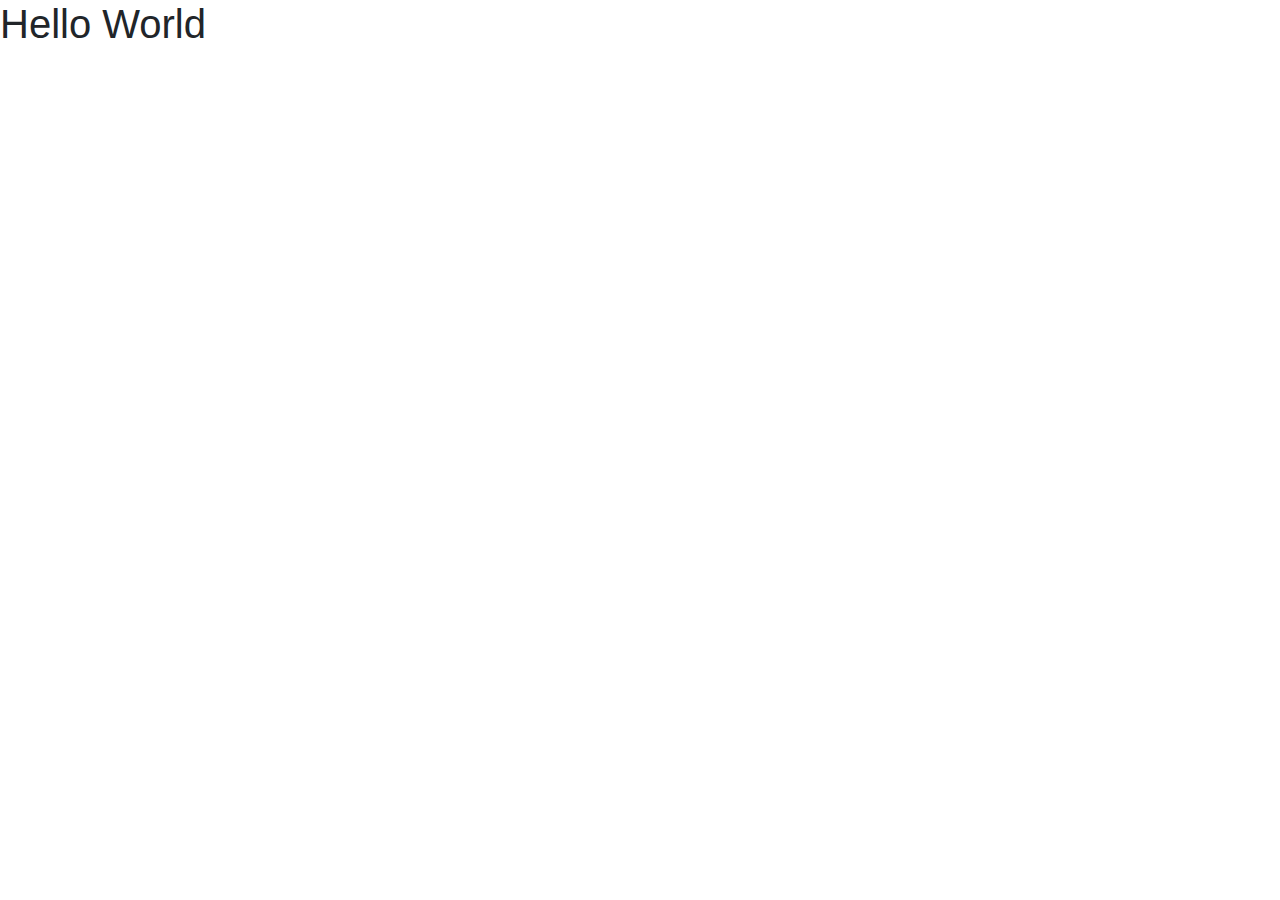
==== index.html @ 2ddade2c "files set" ====
<!DOCTYPE html>
<html lang="en">
<head>
    <meta charset="UTF-8">
    <meta name="viewport" content="width=device-width, initial-scale=1.0">
    <meta http-equiv="X-UA-Compatible" content="ie=edge">
    <link rel="stylesheet" href="Vendor-bootstrap/css/bootstrap.css">
    <link rel="stylesheet" href="style.css" />
    <script src="jquery-3.3.1.js"></script>
    <script type="text/javascript" src="client.js"></script>
    <title>Weekend Challenge 1</title>
</head>
<body>
    <h1>Hello World</h1>
    
</body>
</html>
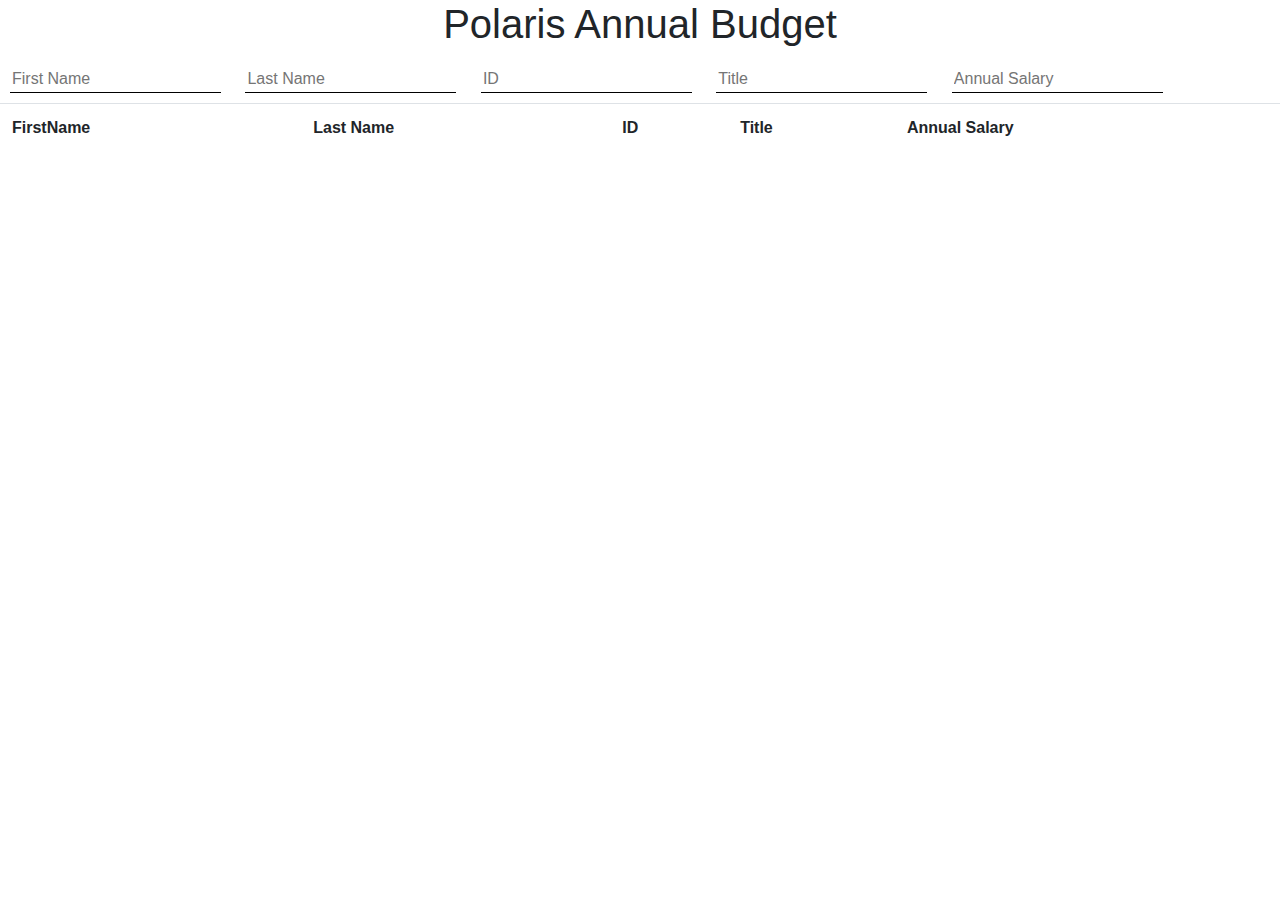
==== commit 3dbc4a15: "basic bones" ====
--- a/index.html
+++ b/index.html
@@ -1,5 +1,6 @@
 <!DOCTYPE html>
 <html lang="en">
+
 <head>
     <meta charset="UTF-8">
     <meta name="viewport" content="width=device-width, initial-scale=1.0">
@@ -10,8 +11,27 @@
     <script type="text/javascript" src="client.js"></script>
     <title>Weekend Challenge 1</title>
 </head>
+
 <body>
-    <h1>Hello World</h1>
-    
+    <h1>Polaris Annual Budget</h1>
+<div class='container-flex'>
+<input type="text" placeholder="First Name">
+<input type="text" placeholder="Last Name">
+<input type="text" placeholder="ID">
+<input type="text" placeholder="Title">
+<input type="text" placeholder="Annual Salary">
+</div>
+<div>
+    <table class="table">
+        <tr>
+            <th>FirstName</th>
+            <th>Last Name</th>
+            <th>ID</th>
+            <th>Title</th>
+            <th>Annual Salary</th>
+        </tr>
+    </table>
+</div>
 </body>
+
 </html>--- a/style.css
+++ b/style.css
@@ -0,0 +1,9 @@
+h1{
+    text-align: center;
+}
+
+input{
+    border: 0;
+    margin: 10px;
+    border-bottom:1px solid;
+}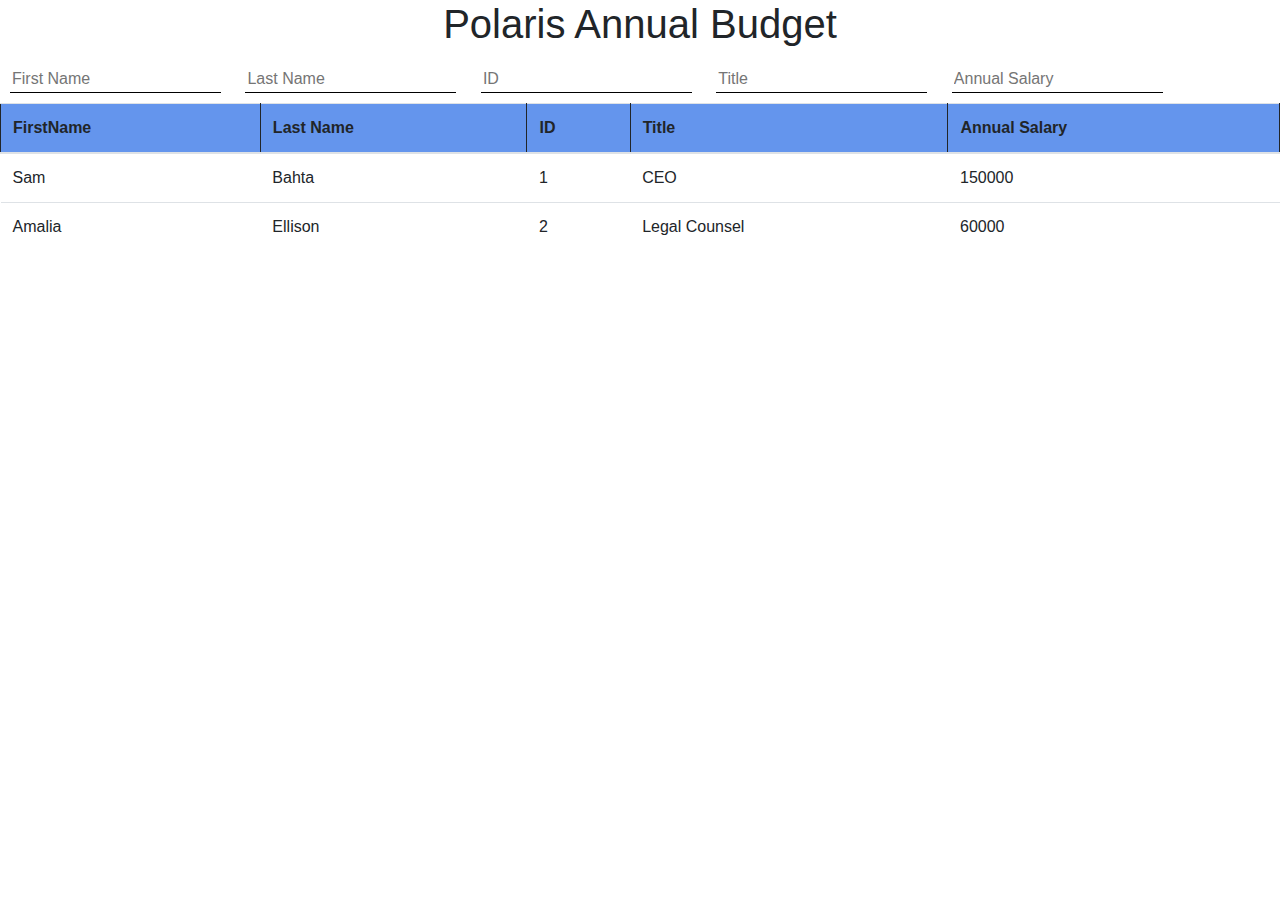
==== commit 3c42ca62: "Table Working/semistyled" ====
--- a/index.html
+++ b/index.html
@@ -22,14 +22,17 @@
 <input type="text" placeholder="Annual Salary">
 </div>
 <div>
-    <table class="table">
-        <tr>
-            <th>FirstName</th>
-            <th>Last Name</th>
-            <th>ID</th>
-            <th>Title</th>
-            <th>Annual Salary</th>
-        </tr>
+    <table class="table tabble-hover" id= "empTable">
+        <thead id="tableHead">
+            <tr>
+                <th>FirstName</th>
+                <th>Last Name</th>
+                <th>ID</th>
+                <th>Title</th>
+                <th>Annual Salary</th>
+            </tr>
+        </thead>
+        
     </table>
 </div>
 </body>
--- a/style.css
+++ b/style.css
@@ -6,4 +6,14 @@
     border: 0;
     margin: 10px;
     border-bottom:1px solid;
+}
+th {
+    background-color: cornflowerblue;
+    padding: 10px;
+    text-align:left;
+    border-right: 1px solid;
+    border-left: 1px solid;
+}
+td{
+    padding:4px;
 }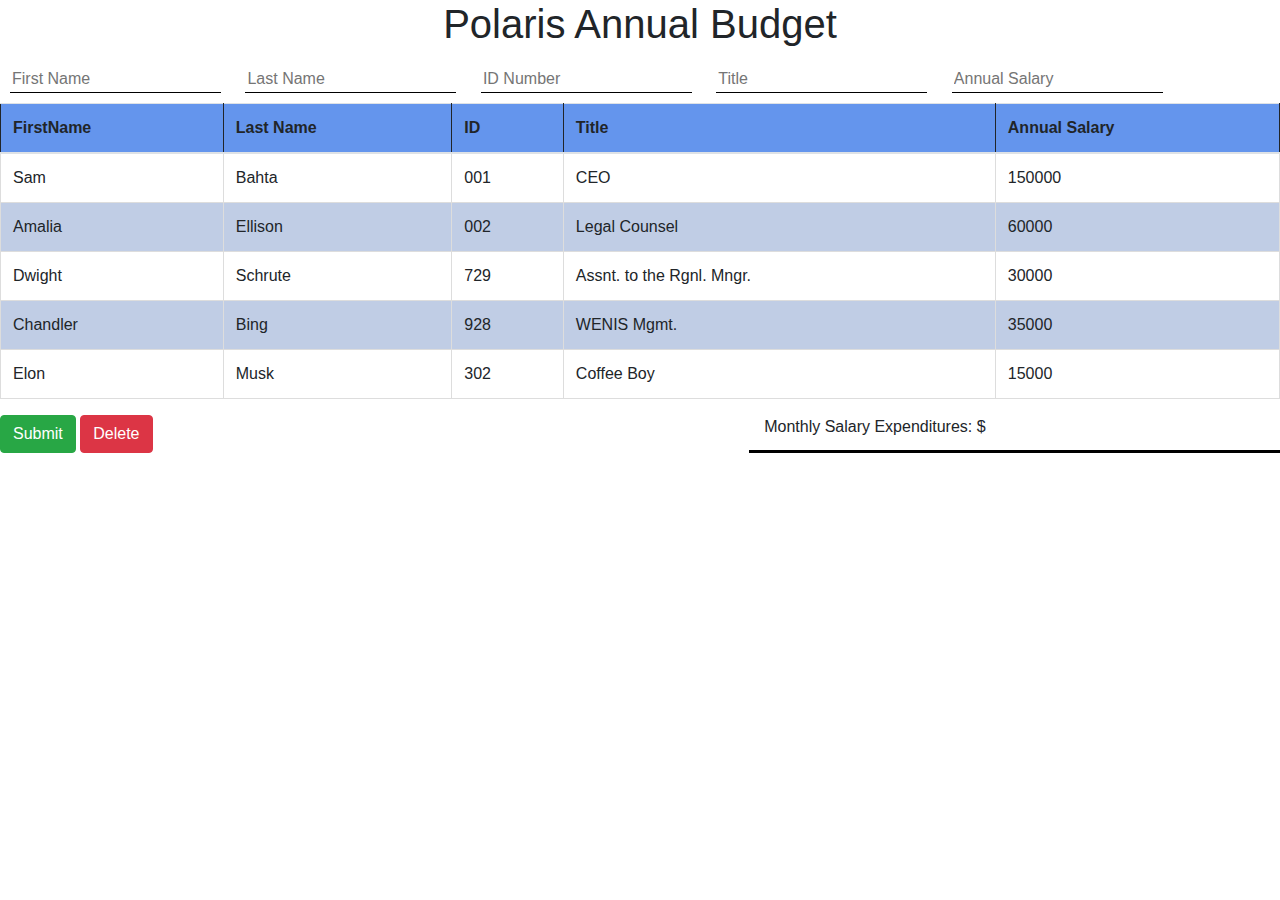
==== commit efac430f: "inputs and submit btn functional" ====
--- a/index.html
+++ b/index.html
@@ -14,27 +14,35 @@
 
 <body>
     <h1>Polaris Annual Budget</h1>
-<div class='container-flex'>
-<input type="text" placeholder="First Name">
-<input type="text" placeholder="Last Name">
-<input type="text" placeholder="ID">
-<input type="text" placeholder="Title">
-<input type="text" placeholder="Annual Salary">
-</div>
-<div>
-    <table class="table tabble-hover" id= "empTable">
-        <thead id="tableHead">
-            <tr>
-                <th>FirstName</th>
-                <th>Last Name</th>
-                <th>ID</th>
-                <th>Title</th>
-                <th>Annual Salary</th>
-            </tr>
-        </thead>
-        
-    </table>
-</div>
+    <div class='container-flex'>
+        <input type="text" placeholder="First Name" id="firstNameInput">
+        <input type="text" placeholder="Last Name" id="lastNameInput">
+        <input type="text" placeholder="ID Number" id="idInput">
+        <input type="text" placeholder="Title" id="titleInput">
+        <input type="text" placeholder="Annual Salary" id="annulSalInput">
+    </div>
+    <div>
+        <table id="empTable" class="table table-hover">
+            <thead id="tableHead">
+                <tr>
+                    <th>FirstName</th>
+                    <th>Last Name</th>
+                    <th>ID</th>
+                    <th>Title</th>
+                    <th>Annual Salary</th>
+                </tr>
+            </thead>
+
+        </table>
+    </div>
+    <div class="row">
+        <div id="theButtons" class="col-md-7">
+            <button id=subberBtn class="btn btn-success"> Submit</button>
+            <button id=dltBtn class="btn btn-danger">Delete</button>
+        </div>
+        <div class="col-md-5" id="monthlyTotal">Monthly Salary Expenditures: $</div>
+    </div>
+    </div>
 </body>
 
 </html>--- a/style.css
+++ b/style.css
@@ -7,13 +7,32 @@
     margin: 10px;
     border-bottom:1px solid;
 }
+#empTable{
+    border:1px solid;
+    border-color: rgb(221,221,221);
+}
 th {
     background-color: cornflowerblue;
     padding: 10px;
     text-align:left;
     border-right: 1px solid;
     border-left: 1px solid;
+    border-bottom:2px solid;
+    border-bottom-color: black;
 }
 td{
     padding:4px;
-}+    border-right:1px solid;
+    border-color: rgb(221,221,221);
+    border-bottom:1px solid;
+    border-bottom-color:rgb(221,221,221);
+}
+tr:nth-child(even){
+    background-color: rgb(192, 205, 229);
+  }
+  #monthlyTotal{
+      text-align: left;
+      border-bottom: 3px solid;
+      border-bottom-color: black;
+      padding-bottom: 0;
+  }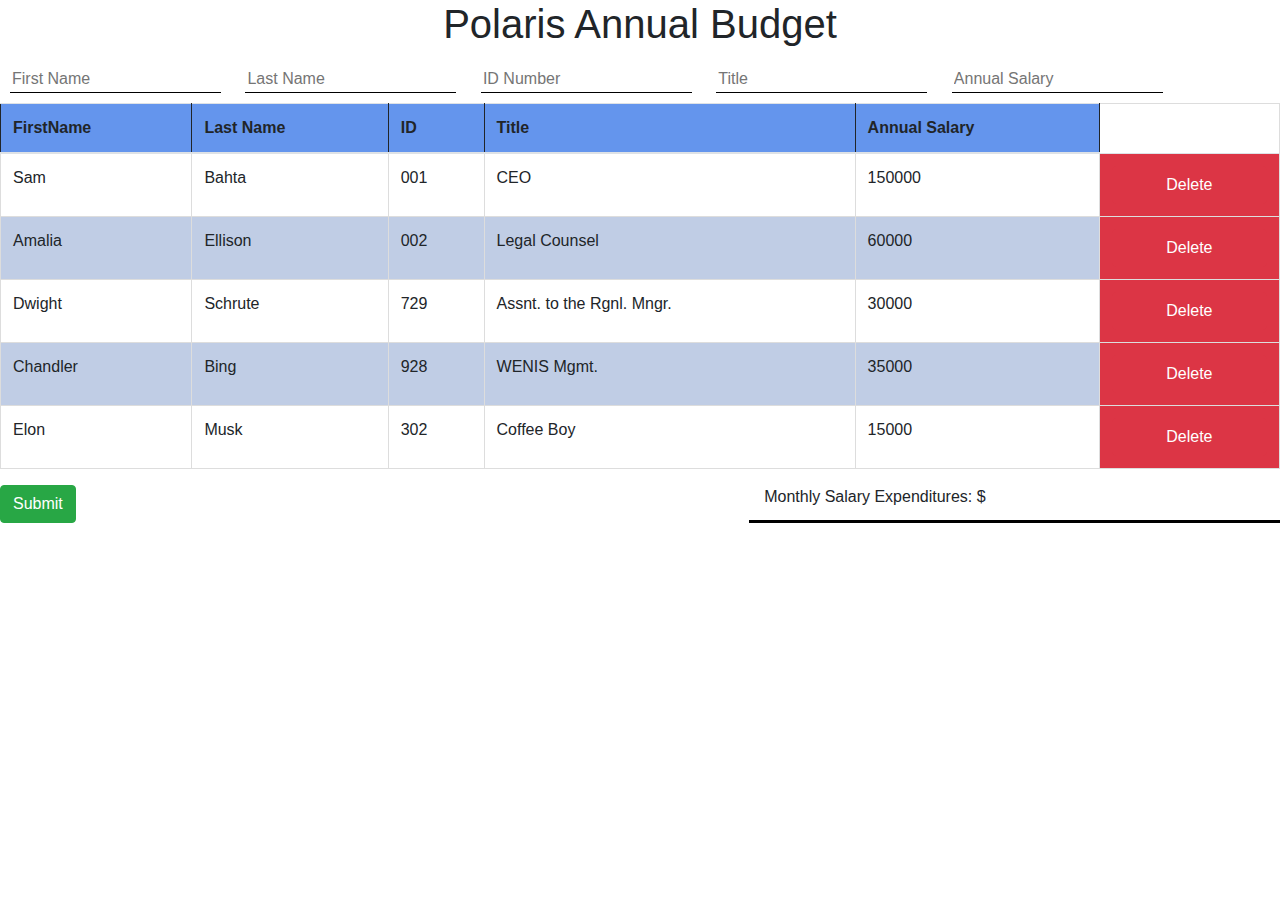
==== commit 7cf7ccf2: "workng delete buttons" ====
--- a/index.html
+++ b/index.html
@@ -38,7 +38,6 @@
     <div class="row">
         <div id="theButtons" class="col-md-7">
             <button id=subberBtn class="btn btn-success"> Submit</button>
-            <button id=dltBtn class="btn btn-danger">Delete</button>
         </div>
         <div class="col-md-5" id="monthlyTotal">Monthly Salary Expenditures: $</div>
     </div>
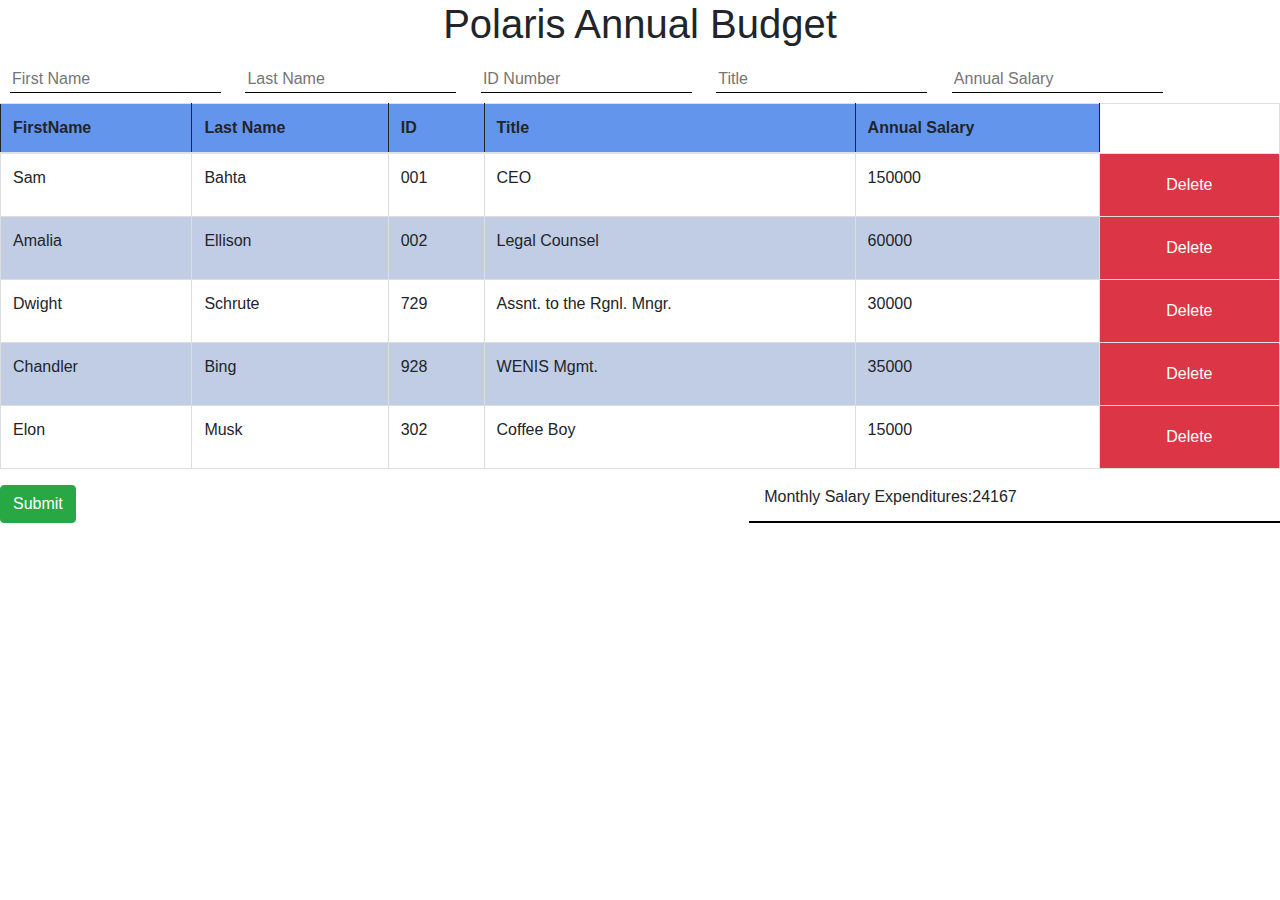
==== commit 370ec4ae: "Base mode completegit status" ====
--- a/index.html
+++ b/index.html
@@ -39,7 +39,7 @@
         <div id="theButtons" class="col-md-7">
             <button id=subberBtn class="btn btn-success"> Submit</button>
         </div>
-        <div class="col-md-5" id="monthlyTotal">Monthly Salary Expenditures: $</div>
+        <div class="col-md-5" id="salDisplay" >Monthly Salary Expenditures:<span id="monthlyTotal"></span> </div>
     </div>
     </div>
 </body>
--- a/style.css
+++ b/style.css
@@ -30,9 +30,9 @@
 tr:nth-child(even){
     background-color: rgb(192, 205, 229);
   }
-  #monthlyTotal{
+#salDisplay {
       text-align: left;
-      border-bottom: 3px solid;
+      border-bottom: 2px solid;
       border-bottom-color: black;
       padding-bottom: 0;
   }